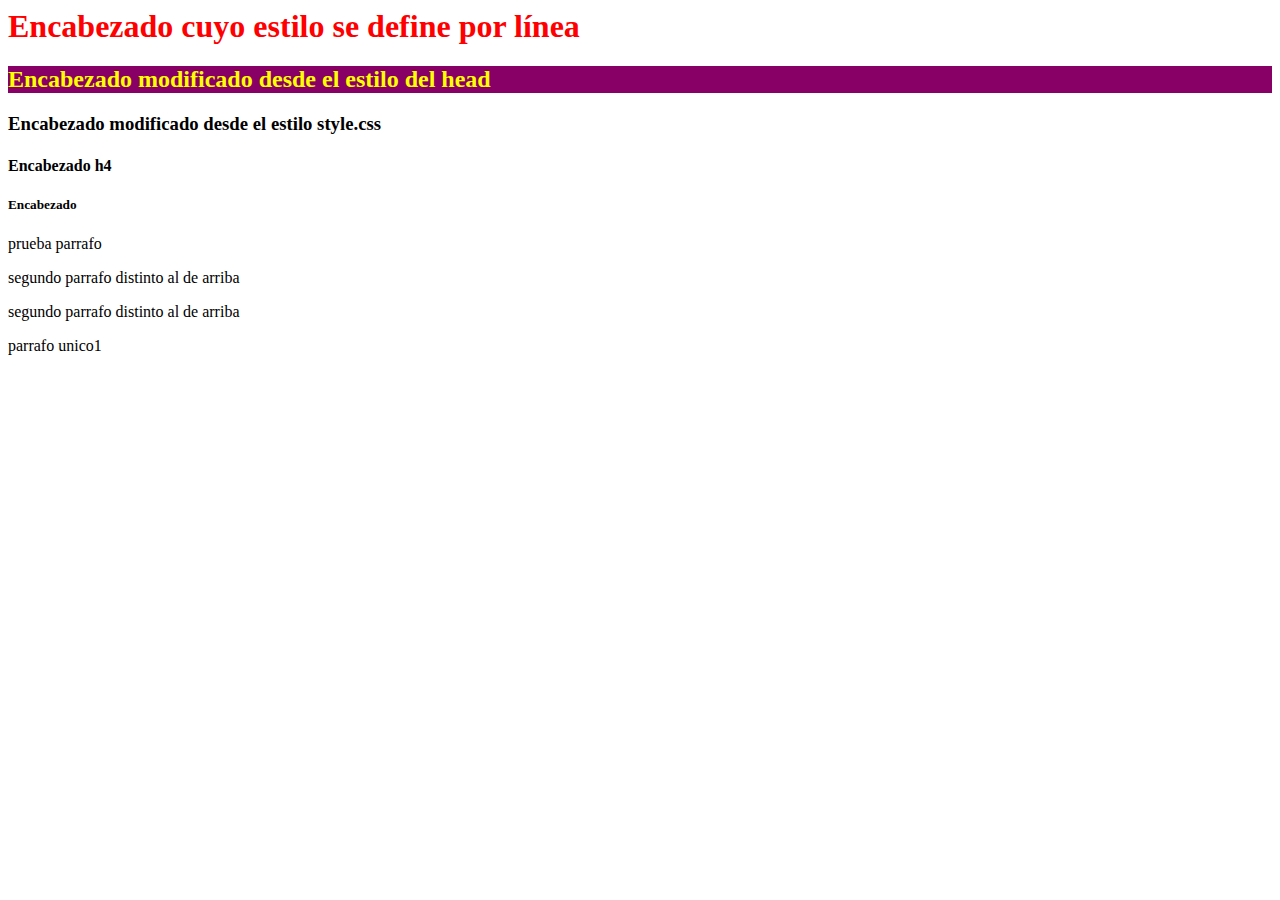
==== 08112023/index.html @ d9b9e412 "." ====
<html>
  <head>
    <style>
      h2 {
        color: blue;
        background-color: rgb(136, 0, 102);
      }
    </style>
    <link href="/Lenguaje de Marcas/CSS/style.css" rel="stylesheet" />
  </head>
  <body>
    <h1 style="color: red">Encabezado cuyo estilo se define por línea</h1>
    <h2 style="color: yellow">
      Encabezado modificado desde el estilo del head
    </h2>
    <h3>Encabezado modificado desde el estilo style.css</h3>
    <h4>Encabezado h4</h4>
    <h5>Encabezado</h5>
    <p class="parrafo-tipo1">prueba parrafo</p>
    <p class="parrafo-tipo2">segundo parrafo distinto al de arriba</p>
    <p class="parrafo-tipo1">segundo parrafo distinto al de arriba</p>
    <p id="parrafoUnico1">parrafo unico1</p>

    

  </body>
</html>
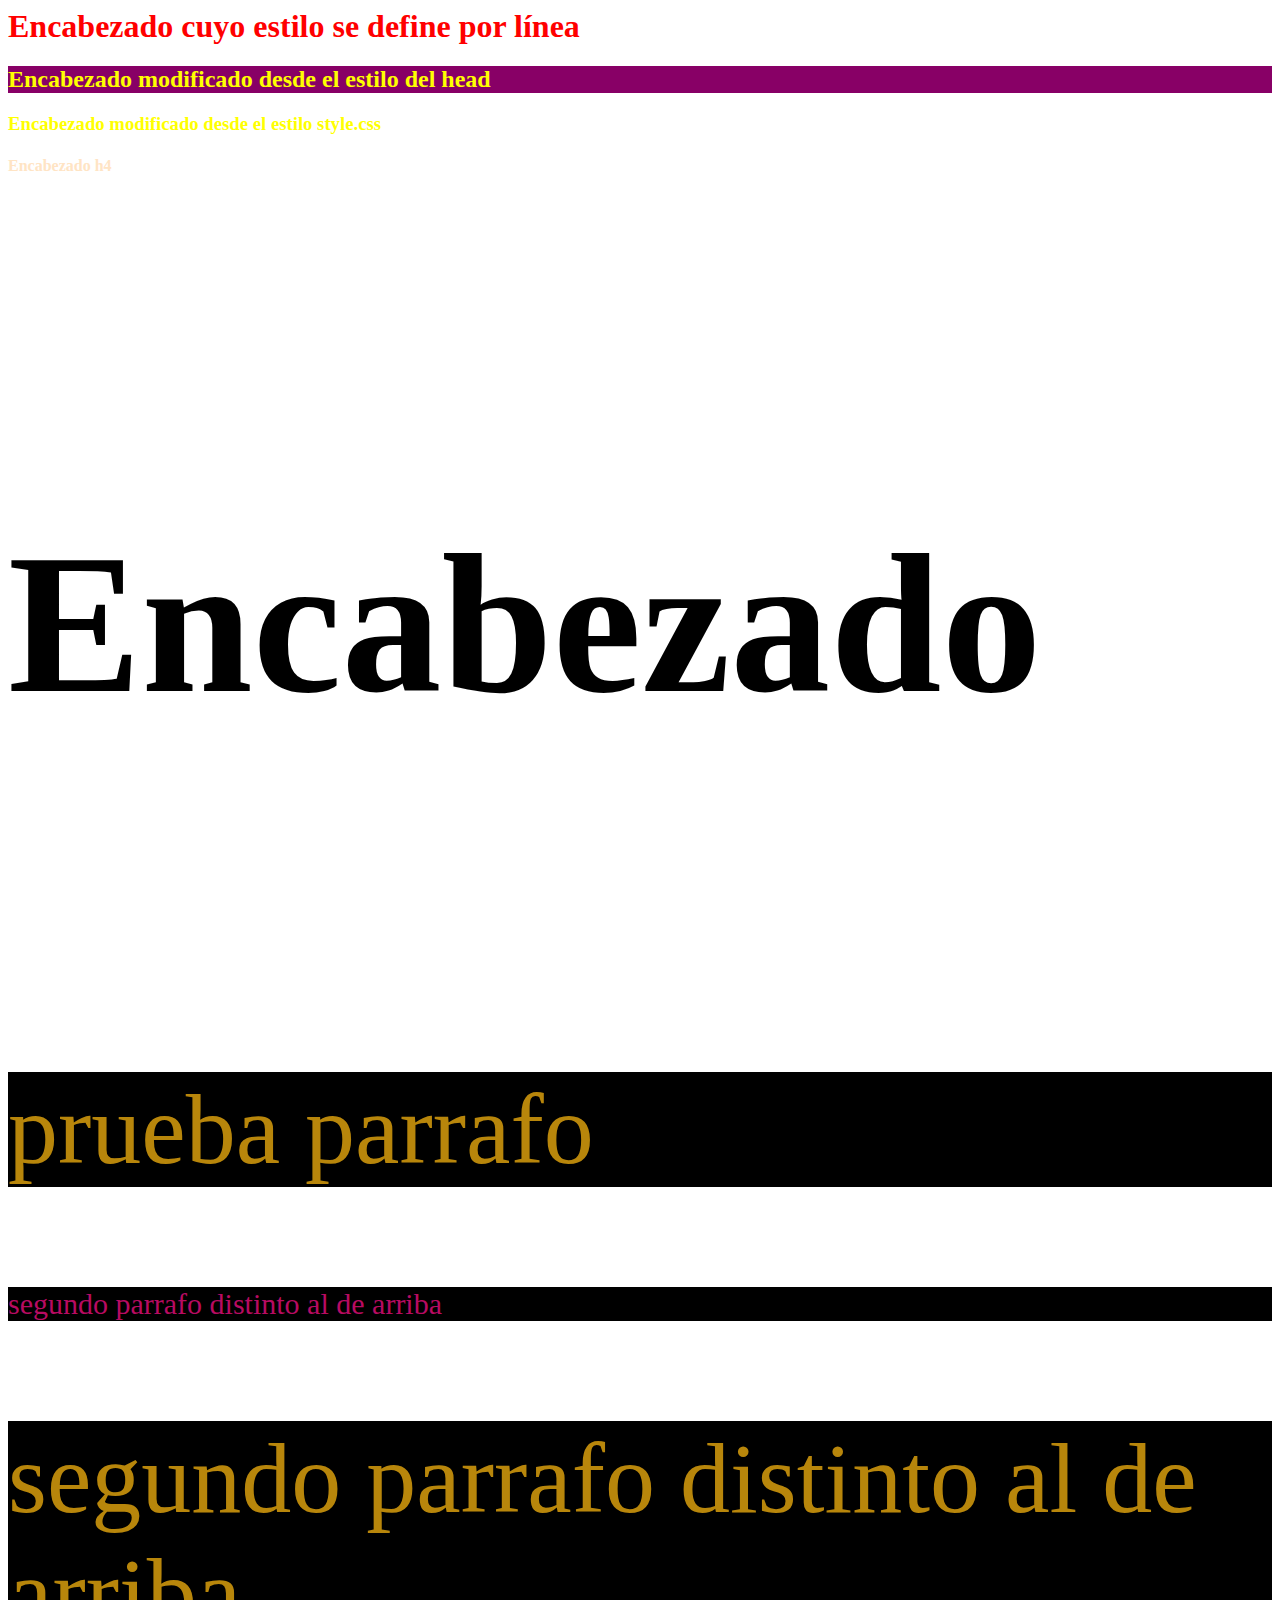
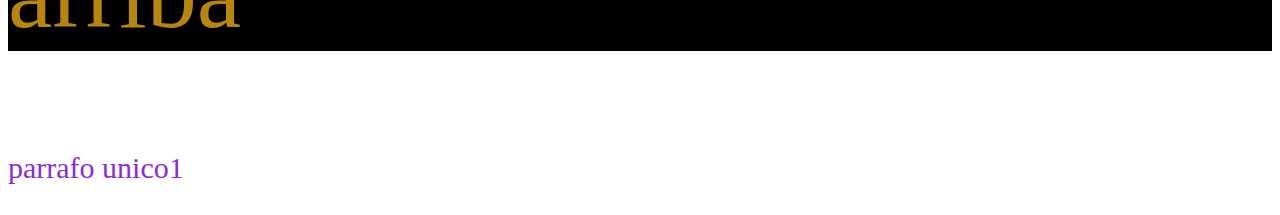
==== commit 83cbb0ac: "." ====
--- a/08112023/index.html
+++ b/08112023/index.html
@@ -6,7 +6,7 @@
         background-color: rgb(136, 0, 102);
       }
     </style>
-    <link href="/Lenguaje de Marcas/CSS/style.css" rel="stylesheet" />
+    <link href="/08112023/style.css" rel="stylesheet" />
   </head>
   <body>
     <h1 style="color: red">Encabezado cuyo estilo se define por línea</h1>
--- a/08112023/style.css
+++ b/08112023/style.css
@@ -0,0 +1,29 @@
+h3 {
+    color: yellow;
+  }
+  
+  h4 {
+    color: bisque;
+  }
+  h5, .parrafo-tipo1{
+        font-size: 200px
+  }
+  
+  .parrafo-tipo1 {
+    color: darkgoldenrod;
+    background-color: black;
+    font-size: 100px;
+  }
+  
+  .parrafo-tipo2 {
+    color: rgb(184, 11, 98);
+    background-color: rgb(0, 0, 0);
+    font-size: 30px;
+  }
+  #parrafoUnico1{
+    font-style: "Verdana";
+    font-size: 30px;
+    color:blueviolet;
+
+
+  }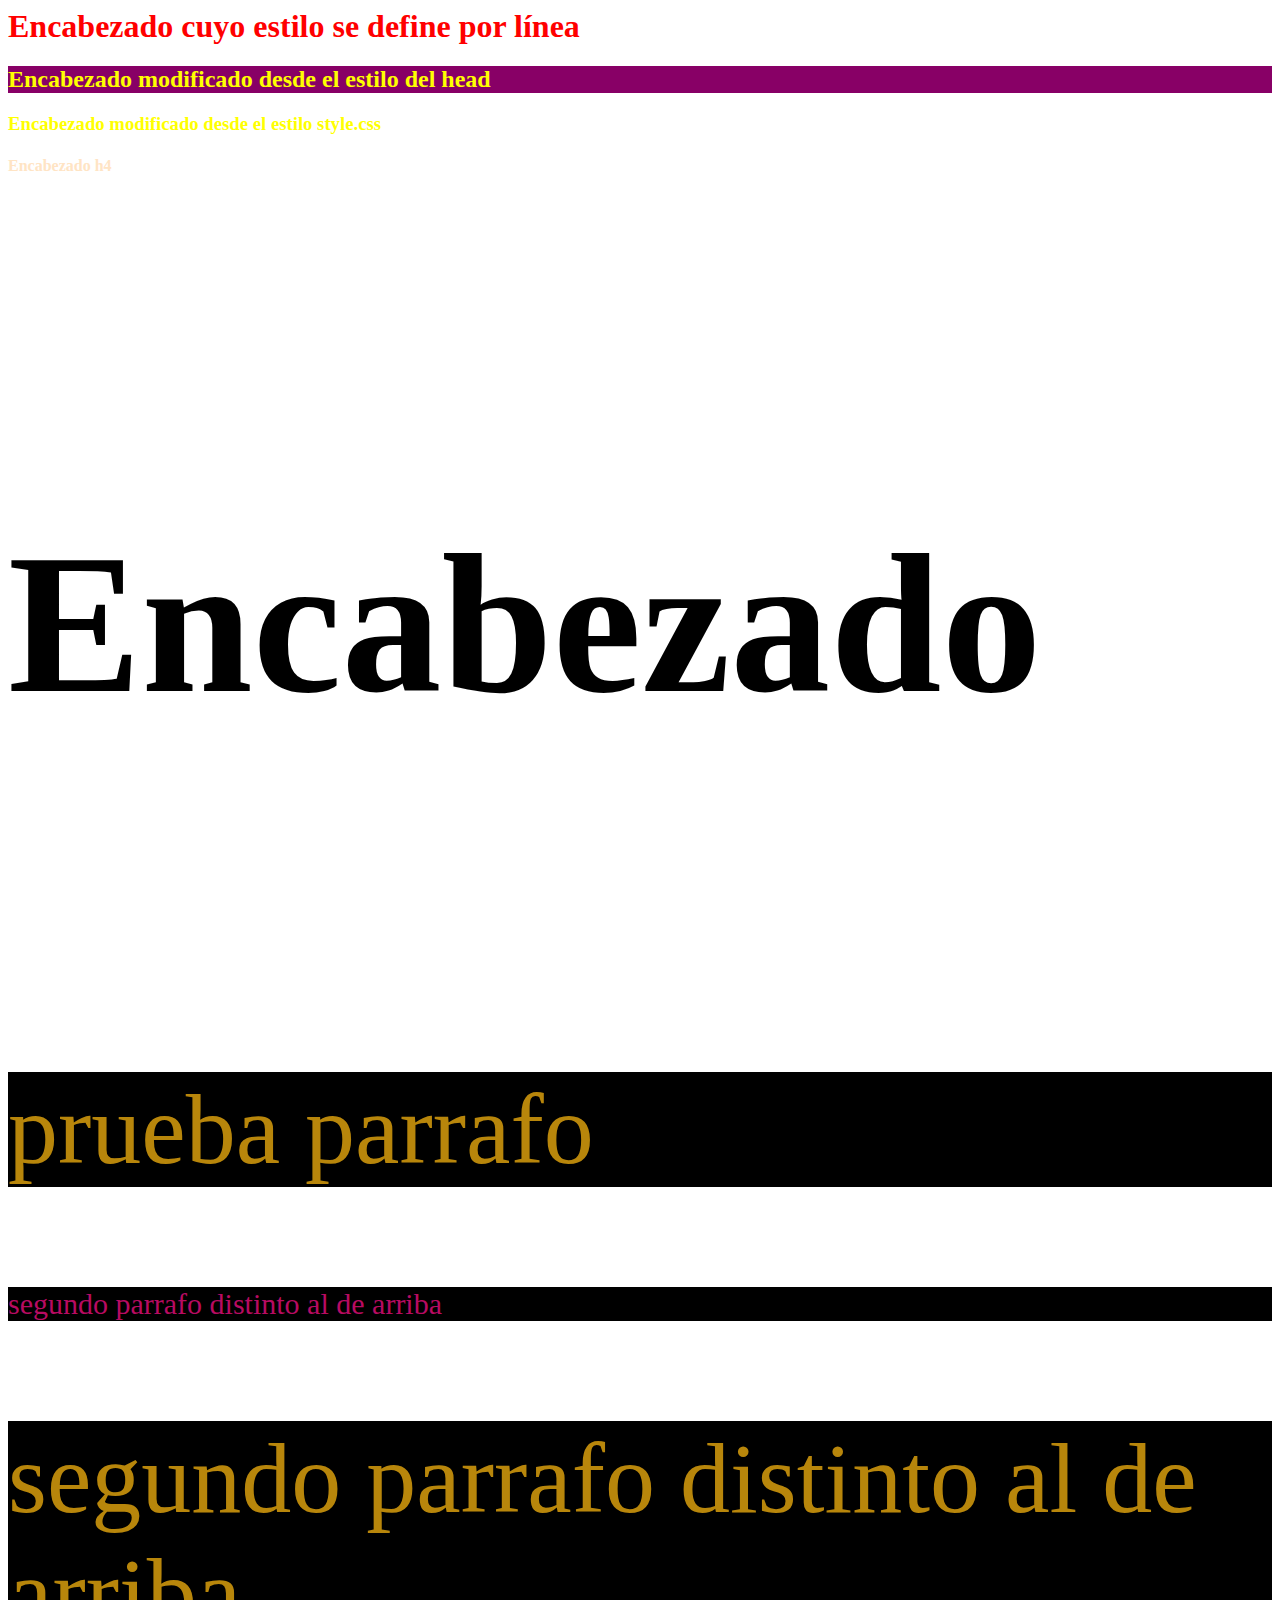
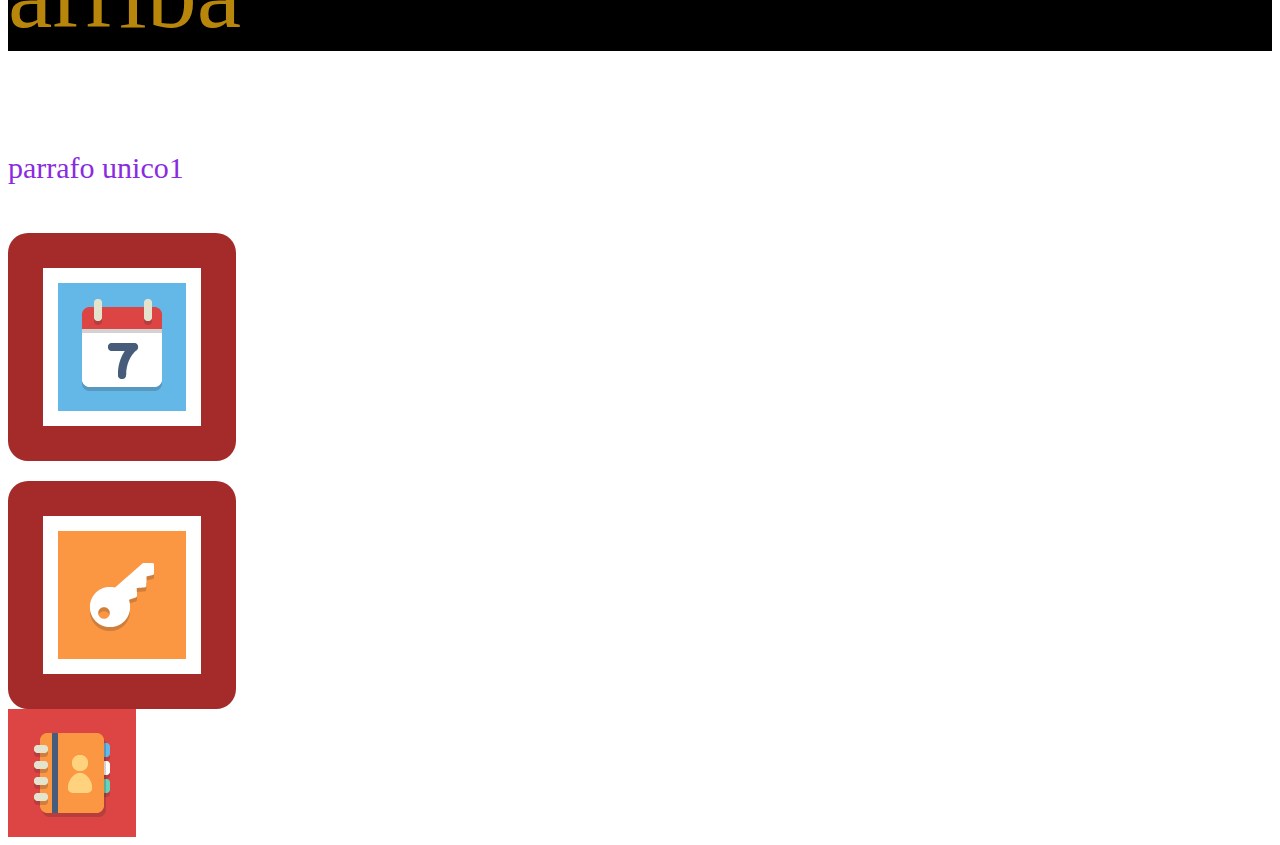
==== commit 5bc5a87d: ". ." ====
--- a/08112023/index.html
+++ b/08112023/index.html
@@ -20,8 +20,13 @@
     <p class="parrafo-tipo2">segundo parrafo distinto al de arriba</p>
     <p class="parrafo-tipo1">segundo parrafo distinto al de arriba</p>
     <p id="parrafoUnico1">parrafo unico1</p>
-
-    
+    <br>
+    <img id=imagen-llave2 src="/RepositorioImagenes/calendar.png">
+    <br>
+    <img id=imagen-llave src="/RepositorioImagenes/key.jpg">
+    <br>
+    <img imagen-llave src="/RepositorioImagenes/contacts.png">
+  
 
   </body>
 </html>--- a/08112023/style.css
+++ b/08112023/style.css
@@ -24,6 +24,24 @@
     font-style: "Verdana";
     font-size: 30px;
     color:blueviolet;
+  }
 
+  #imagen-llave {
+    border-style: solid;
+    border-color:brown;
+    border-width: 35px; /* comentario */
+    border-radius: 20px;
+    padding: 15px;
+    margin-top: 10px;
+    margin-c
 
-  }+  } 
+  #imagen-llave2 {
+    border-style: solid;
+    border-color:brown;
+    border-width: 35px; /* comentario */
+    border-radius: 20px;
+    padding: 15px;
+    margin-bottom: 10px;
+    
+  } 